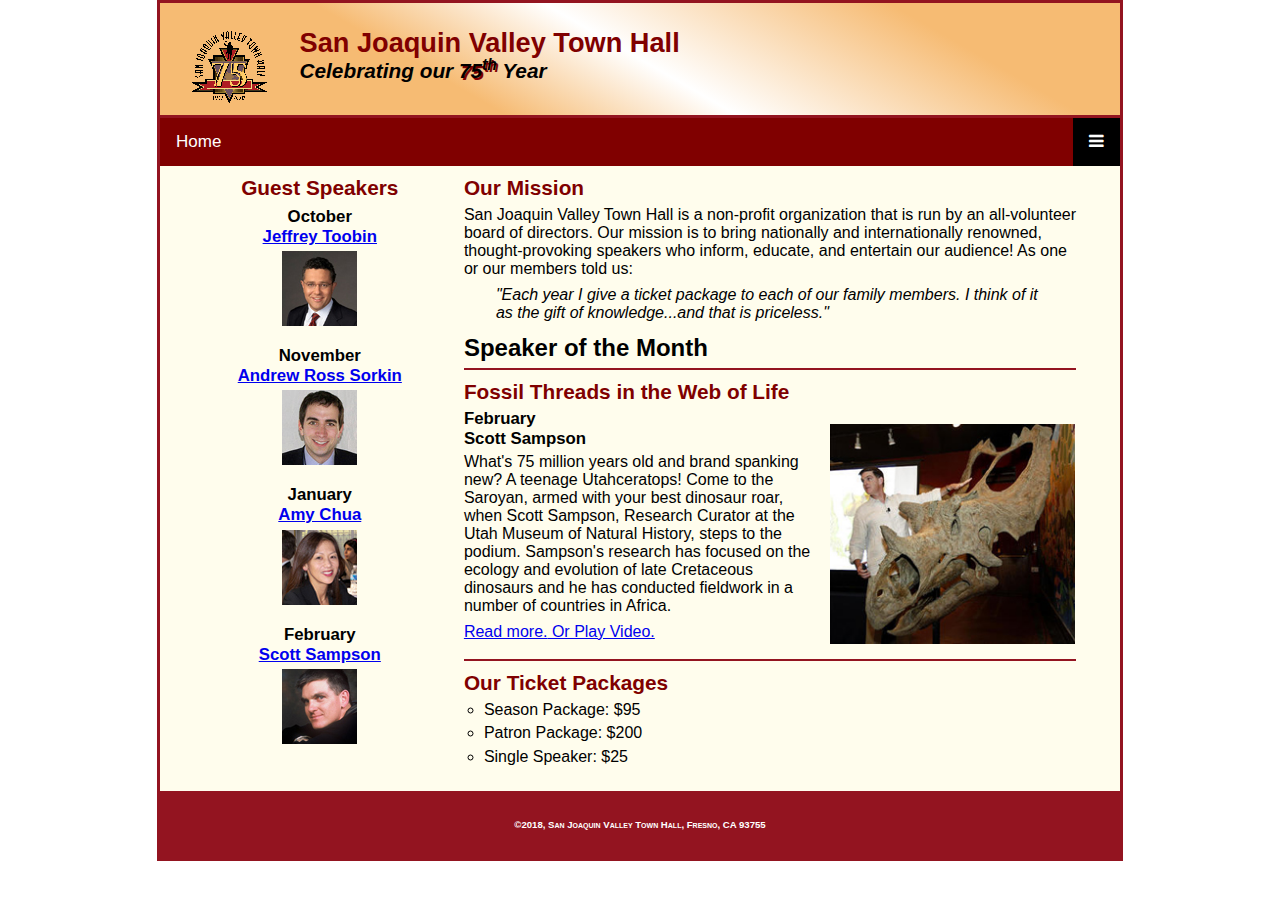
==== index.html @ 0bb83242 "Add files via upload" ====
<!DOCTYPE html>
<html lang="en">

<head>
	<meta charset="utf-8">
	<meta name="viewport" content="width=device-width, initial-scale=1.0">
	<title>San Joaquin Valley Town Hall</title>
	<link rel="shortcut icon" href="images/favicon.ico">
	<link rel="stylesheet" href="styles/normalize.css">
	<link rel="stylesheet" href="https://cdnjs.cloudflare.com/ajax/libs/font-awesome/4.7.0/css/font-awesome.min.css">
	<link rel="stylesheet" href="styles/main.css">
	<link rel="stylesheet" href="styles/slicknav.css">
	<script src="https://code.jquery.com/jquery-3.2.1.min.js">
	</script> <script src="js/jquery.slicknav.min.js"></script>
	<script type="text/javascript">
			$(document).ready(function(){
			$ ( '#nav_menu'). slicknav( {prependTo: "#mobile_menu"});
		}); 
	</script>
</head>

<body>

	<header>
		<img src="images/town_hall_logo.gif" alt="Town Hall Logo Gif" height="80">
		<h2>San Joaquin Valley Town Hall</h2>
		<i><h3>Celebrating our <em>75<sup>th</sup></em> Year</h3></i>
	</header>


	<!-- Simulate a smartphone / tablet -->
	<div class="mobile-container">

	<!-- Top Navigation Menu -->
	<div class="topnav">
	  <a href="index.html" class="current">Home</a>
	  <div id="myLinks">
		<a href="speakers.html">Speakers</a>
		<a href="luncheons.html">Luncheons</a>
		<a href="tickets.html">Tickets</a>
			<div class="dropdown">
				<a class="dropbtn">About Us</a>
					<div class="dropdown-content">
						<ul>
							<li><a href="our_history.html">Our History</a></li>
							<li><a href="board_of_directors.html">Board of Directors</a></li>
							<li><a href="past_speakers.html">Past Speakers</a></li>
							<li><a href="contact_information.html">Contact Information</a></li>
						</ul>
					</div>
			</div>
	  </div>
	  <a href="javascript:void(0);" class="icon" onclick="myFunction()">
		<i class="fa fa-bars"></i>
	  </a>
	</div>

	<script>
		function myFunction() {
		  var x = document.getElementById("myLinks");
		  if (x.style.display === "block") {
			x.style.display = "none";
		  } else {
			x.style.display = "block";
		  }
		}
	</script>
		
	</nav>

	<main>

	<section class="homesection">
		<h2>Our Mission</h2>

		<p>San Joaquin Valley Town Hall is a non-profit organization that is run by an all-volunteer board of directors. Our mission is to bring nationally and internationally renowned, thought-provoking speakers who inform, educate, and entertain our audience! As one or our members told us:</p>

		<i><blockquote>&#34;Each year I give a ticket package to each of our family members. I think of it as the gift of knowledge...and that is priceless.&#34;</blockquote></i>

		<h1>Speaker of the Month</h1>

		<article>
			<h2>Fossil Threads in the Web of Life</h2>

			<img src="images/sampson_dinosaur.jpg" alt="Sampson with a dinosaur">

			<h3>February
					<br>
				Scott Sampson</h3>

			<p>What's 75 million years old and brand spanking new? A teenage Utahceratops! Come to the Saroyan, armed with your best dinosaur roar, when Scott Sampson, Research Curator at the Utah Museum of Natural History, steps to the podium. Sampson's research has focused on the ecology and evolution of late Cretaceous dinosaurs and he has conducted fieldwork in a number of countries in Africa.</p>

			<p><a href="speakers/sampson.html">Read more.</a><a href="media/sampson.swf"> Or Play Video.</a></p>
		</article>

		<h2>Our Ticket Packages</h2>

		<ul>
			<li>Season Package: $95</li>
			<li>Patron Package: $200</li>
			<li>Single Speaker: $25</li>
		</ul>

	</section>

	<aside class="sidebar">
		<h2>Guest Speakers</h2>
			<div>
				<h3>
					October
					<br>
				<a href="speakers/toobin.html">Jeffrey Toobin</a>
				</h3>

				<img src="images/toobin75.jpg" alt="Jeffrey Toobin Image">

				<h3>
					November
					<br>
					<a href="speakers/sorkin.html">Andrew Ross Sorkin</a>
				</h3>
		
				<img src="images/sorkin75.jpg" alt="Andrew Ross Sorkin Image">

				<h3>
					January
					<br>
					<a href="speakers/chua.html">Amy Chua</a>
				</h3>
		
				<img src="images/chua75.jpg" alt="Amy Chua Image">

				<h3>
					February
					<br>
					<a href="speakers/sampson.html">Scott Sampson</a>
				</h3>

				<img src="images/sampson75.jpg" alt="Scott Sampson Image">
		</div>
	</aside>

	</main>

	<footer>
		<p>&#169;2018, San Joaquin Valley Town Hall, Fresno, CA 93755</p>
	</footer>
</body>
</html>
---- styles/main.css ----
* {
	margin: 0;
	padding: 0;
}

html {
	background-color: white;
}

head img {
	float: left;
}

header img {
	padding-right: 3.1%;
	padding-left: 3.1%;
}

header {
	border-bottom: 3px solid #931420;
	padding-top: 1.5em;
	padding-bottom: 2em;
	background: linear-gradient(30deg, #f6bb73 0%, #f6bb73 30%, white 50%, #f6bb73 80%, #f6bb73 100%);
}

header h2 {
	font-size: 170%;
	color: #800000;
}

header h3 {
	font-size: 130%;
}

header em {
	text-shadow: 2px 2px #800000;
}

main {
	padding-right: 3.1%;
	padding-left: 3.1%;
}

main h1{
	font-size: 150%;
	padding-top: .5em;
	padding-bottom: .25em;
	margin: 0 auto;
}

main h2 {
	font-size: 130%;
	color: #800000;
	padding-top: .5em;
	padding-bottom: .25em;
}

main h3 { 
	font-size: 105%;
	padding-bottom: .25em;
}

main img {
	padding-bottom: 1em;
}

main p {
	padding-bottom: .5em;
}

main blockquote {
	padding-right: 2em;
	padding-left: 2em;
}

main ul {
	padding-bottom: 20px;
	padding-left: 1.25em;
	list-style-type: circle;
}

main li {
	padding-bottom: .35em;
}

a:hover {
	font-style: italic;
}
/* the styles for the elements */
body {
	font-family: Arial, Helvetica, sans-serif;
	font-size: 100%;
	width: 98%;
	max-width: 960px;
	margin: 0 auto;
	border: 3px solid #931420;
	background-color: #fffded;
}

/* the styles for the header */
header img {
	float: left;
}

/* the styles for the section */
main {
	clear: both;
}

/* the styles for the footer */
footer {
	text-align: center;
	border: 3px solid #931420;
	background-color: #931420;
	color: white;
	padding: 2.6%;
	font-variant: small-caps;
	font-weight: bold;
	font-size: 60%;
	clear: both;
}

aside a:hover {
	color: #931420;
}

.homesection {
    width: 68%;
    float: right;
    padding-right: 1.56%;
	padding-left: 1.56%;
}

.sidebar {
    padding-right: 2.08%;
	text-align: center;
}

aside h3 {
	font-size: 105%;
	padding-bottom: .25em;
}

aside img {
	padding-bottom: 1em;
}

aside h2 {
	padding-top: 10px;
	padding-bottom: 7px;
}

article {
	border-bottom: 2px solid #931420;
	border-top: 2px solid #931420;
	padding-bottom: 10px;
}

article img {
	float: right;
	padding-top: 15px;
	padding-left: 1.56%;
	padding-right: .21%;
	padding-bottom: 15px;
	max-width: 40%;
	min-width: 150px;
}

article h2 {
	padding-top: 10px;
}

article h3 {
	font-size: 105%;
	padding-bottom: .25em;
}

/* new menu */
  .topnav {
	overflow: hidden;
	background-color: maroon;
	position: relative;
  }
  
  .topnav #myLinks {
	display: none;
  }
  
  .topnav a {
	color: white;
	padding: 14px 16px;
	text-decoration: none;
	font-size: 17px;
	display: block;
  }
  
  .topnav a.icon {
	background: black;
	display: block;
	position: absolute;
	right: 0;
	top: 0;
  }
  
  .topnav a:hover {
	background-color: lightgrey;
	opacity: 75%;
	color: black;
	font-weight: bold;
  }
  
  .active {
	color: white;
  }

/* nav menu */
#nav_menu {
	position: relative;
}

#nav_menu ::after pseudo-element {
	clear: both;
	display: block;
}

#nav_menu ul {
	list-style: none;
	margin: 0px;
	padding: 0px;
}

#nav_menu ul li {
	float: left;
}

#nav_menu ul li a {
	display: block;
	width: 165.02px;
	text-align: center;
	padding-top: 1em;
	padding-bottom: 1em;
	text-decoration: none;
	background-color: #800000;
	color: white;
	font-weight: bold;
}

#nav_menu .current {
	color: yellow;
}
/* end of nav menu */


/* sub menu */
.dropdown {
	position: relative;
	display: inline-block;
}

.dropbtn a:hover {
	color: white;
}

.dropdown-content {
	display: none;
	position: absolute;
	padding-top: 10px;
}

.dropdown-content a:hover {
	background-color: #ddd;
	font-style: italic;
}

.dropdown:hover .dropdown-content {
	display: block;
}

.dropdown {
	display: block;
	padding-bottom: 3px;
	text-decoration: none;
	background-color: #800000;
	color: white;
	float: left;
	width: 100%;
}

#mobile_menu { 
	display: none; 
	background-color: maroon;
}

/* display the mobile menu #mobile_menu { display: block; }	 */

@media only screen 
  and (max-device-width: 959px) 
  and (orientation: portrait) {

	section h1 {
        font-size: 135%;
    }

    section h2 {
        font-size: 120%;
	}
	
	aside h2 {
        font-size: 120%;
    }

    #nav_menu {
        display: none !important;
	}

	#mobilemenu {
		display: none;
	}
}


@media only screen 
	and (max-width: 767px)
	and (orientation: landscape) {

		header img {
			float: none;
			padding-left: 45%;
			align-content: center;
		}

		.homesection {
			float: none;
			width: 100%;
		}

		header h2 {
			font-size: 130%;
			padding-left: 30%;
			align-content: center;
		}

		header h3 {
			padding-left: 33%;
			align-content: center;
		}

		main img {
			max-width: 30%;
		}

		article img {
			padding-top: 0px;
		}

		#nav_menu {
			display: none;
		}

		#mobile_menu {
			display: block;
		}

		.sidebar div {
			column-count: 2;
			width: 100;
		}
}

@media only screen 
	and (max-width: 611px)
	and (orientation: portrait) {

		header {
			font-size: 100%;
		}

		body {
			font-size: 100%;
		}

		footer {
			font-size: 100%;
		}

		header h3 {
			padding-left: 28%;
			align-content: center;
		}

		header h2 {
			font-size: 130%;
			padding-left: 24%;
			align-content: center;
		}

		header img {
			float: none;
			padding-left: 42%;
			align-content: center;
		}

		.homesection {
			float: none;
			width: 100%;
		}

		.sidebar div {
			column-count: 2;
			width: 100;
		}
}

@media only screen 
	and (max-width: 479px)
	and (orientation: portrait) {

		header {
			font-size: 90%;
		}

		body {
			font-size: 90%;
		}

		footer {
			font-size: 90%;
		}

		header h3 {
			padding-left: 26%;
			align-content: center;
		}

		header h2 {
			font-size: 130%;
			padding-left: 22%;
			align-content: center;
		}

		header img {
			float: none;
			padding-left: 40%;
			align-content: center;
		}

		.homesection {
			float: none;
			width: 100%;
		}

		.sidebar div {
			column-count: 2;
			width: 100;
		}
}
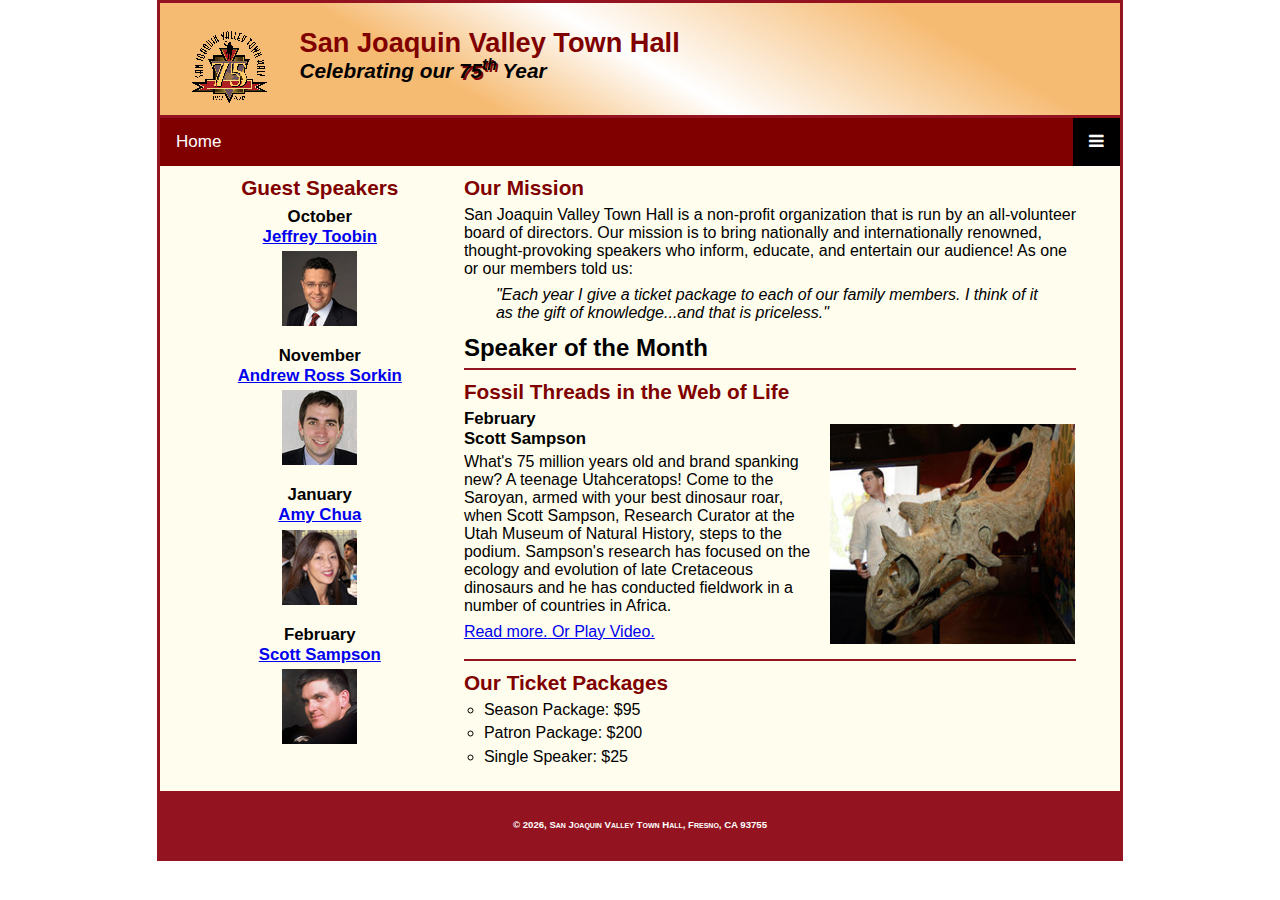
==== commit a81fa79e: "Add files via upload" ====
--- a/index.html
+++ b/index.html
@@ -143,7 +143,8 @@
 	</main>
 
 	<footer>
-		<p>&#169;2018, San Joaquin Valley Town Hall, Fresno, CA 93755</p>
+		<p>&copy; <script type="text/javascript">document.write(new Date().getFullYear());
+        </script>, San Joaquin Valley Town Hall, Fresno, CA 93755</p>
 	</footer>
 </body>
 </html>
